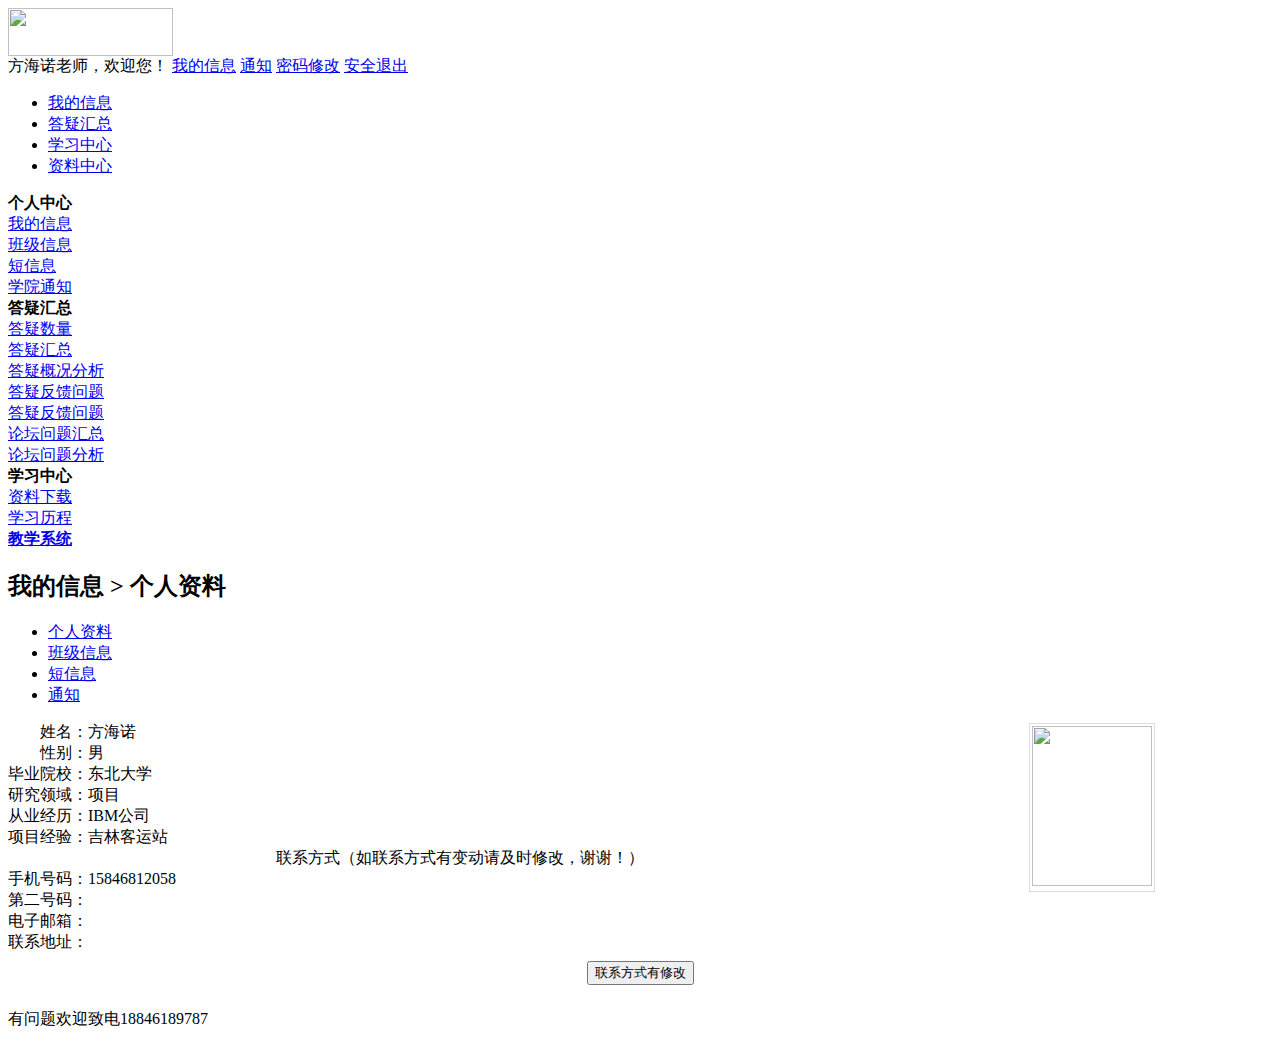
==== src/main/resources/templates/MyInfo/Index.html @ dba83425 "提交web端界面" ====
<!DOCTYPE html PUBLIC "-//W3C//DTD XHTML 1.0 Transitional//EN" "http://www.w3.org/TR/xhtml1/DTD/xhtml1-transitional.dtd">
<html xmlns="http://www.w3.org/1999/xhtml" xml:lang="en">
<head><meta http-equiv="Content-Type" content="text/html; charset=utf-8" /><title>
	学生信息管理平台
</title><link href="../Style/StudentStyle.css" rel="stylesheet" type="text/css" /><link href="../Script/jBox/Skins/Blue/jbox.css" rel="stylesheet" type="text/css" /><link href="../Style/ks.css" rel="stylesheet" type="text/css" />
    <script src="../Script/jBox/jquery-1.4.2.min.js" type="text/javascript"></script>
    <script src="../Script/jBox/jquery.jBox-2.3.min.js" type="text/javascript"></script>
    <script src="../Script/jBox/i18n/jquery.jBox-zh-CN.js" type="text/javascript"></script>
    <script src="../Script/Common.js" type="text/javascript"></script>
    <script src="../Script/Data.js" type="text/javascript"></script>
    <script type="text/javascript">
        $().ready(function () {
            setStudMsgHeadTabCheck();
            showUnreadSysMsgCount();
        });

        //我的信息头部选项卡
        function setStudMsgHeadTabCheck() {
            var currentUrl = window.location.href;
            currentUrl = currentUrl.toLowerCase();
            var asmhm = "";
            $("#ulStudMsgHeadTab li").each(function () {
                asmhm = $(this).find('a').attr("href").toLowerCase();
                if (currentUrl.indexOf(asmhm) > 0) {
                    $(this).find('a').attr("class", "tab1");
                    return;
                }
            });
        }

        //显示未读系统信息
        function showUnreadSysMsgCount() {
            var unreadSysMsgCount = "0";
            if (Number(unreadSysMsgCount) > 0) {
                $("#unreadSysMsgCount").html("(" + unreadSysMsgCount + ")");
            }
        }

        //退出
        function loginOut() {
            if (confirm("确定退出吗？")) {
                StudentLogin.loginOut(function (data) {
                    if (data == "true") {
                        window.location = "/Login.aspx";
                    }
                    else {
                        jBox.alert("退出失败！", "提示", new { buttons: { "确定": true} });
                    }
                });
            }
        }
        //更改报考类别
        function changeCateory(thisObj, id) {
            var oldCateoryId = $("#cateoryId").val();
            var cateoryId = "";
            if (id != null) {
                cateoryId = id;
            }
            else {
                cateoryId = thisObj.val();
            }
            var studentId = $("#studentId").val();
            if (cateoryId.length <= 0) {
                jBox.tip("报考类别不能为空！");
                if (id == null) {
                    thisObj.val(oldCateoryId);
                }
            }
            else {
                studentInfo.changeStudentCateory(cateoryId, function (data) {
                    var result = $.parseJSON(data);
                    if ((String(result.ok) == "true")) {
                        window.location.href = "/Index.aspx";
                    }
                    else {
                        jBox.tip(result.message);
                    }
                });
            }
        }
    </script>
    
    <script type="text/javascript">
        function submitMail() {
            var mtitle = "联系方式有修改";
            var html = "<div style='padding:10px;'><div style='width:65px; height:120px; float:left;'>修改的地方：</div><div style='width:250px; height:120px; float:left;'><textarea id='objeCont' name='objeCont' style='width:250px; height:105px;'></textarea></div></div>";

            var submit = function (v, h, f) {
                if (f.objeCont == '' || f.objeCont.length > 80) {
                    $.jBox.tip("请您输入有修改的地方，且不超过80个字！", 'error', { focusId: "objeCont" }); // 关闭设置 objeCont 为焦点
                    return false;
                }

                StudentCompain.insertCompain('', mtitle, 5, f.objeCont, function (data) {
                    var obj = $.parseJSON(data);
                    var resultObj = false;
                    if (obj.ok) {
                        $.jBox.tip("成功提交联系方式的修改邮件！");
                    }
                });
            };

            $.jBox(html, { title: "联系方式修改的邮件", submit: submit });
        }
    </script>
</head>
<body>

    <div class="banner">
        <div class="bgh">
            <div class="page">
                <div id="logo">
                    <a href="../Index.html">
                        <img src="../Images/Student/logo.gif" alt="" width="165" height="48" />
                    </a>
                </div>
                <div class="topxx">
                    
                    方海诺老师，欢迎您！ <a href="Index.html">我的信息</a> <a href="../User/StudentInfor/systemMsge.html">
                        通知</a> <a href="../User/Account/ChangePasswd.html">密码修改</a> <a onclick="loginOut()"
                            href="javascript:">安全退出</a>
                </div>
                <div class="blog_nav">
                    <ul>
                        <li><a href="../Index.html">我的信息</a></li>
                        <li><a href="../EducationCenter/Score.html">答疑汇总</a></li>
                        <li><a href="../MyAccount/wdcw.html">学习中心</a></li>
                        <li><a href="../OnlineTeaching/StudentMaterial.html">资料中心</a></li>
                    </ul>
                </div>
            </div>
        </div>
    </div>
    <div class="page">
        <div class="box mtop">
            <div class="leftbox">
                <div class="l_nav2">
                    <div class="ta1">
                        <strong>个人中心</strong>
                        <div class="leftbgbt">
                        </div>
                    </div>
                    <div class="cdlist">
                        <div>
                            <a href="Index.html">我的信息</a></div>
                        <div>
                            <a href="ClassInfo.html">班级信息 </a>
                        </div>
                        <div>
                            <a href="../User/StudentInfor/Letter.html">短信息</a></div>
                        <div>
                            <a href="../User/StudentInfor/systemMsge.html">学院通知</a></div>
                        
                    </div>
                    <div class="ta1">
                        <strong>答疑汇总</strong>
                        <div class="leftbgbt2">
                        </div>
                    </div>
                    <div class="cdlist">
                        <div>
                            <a href="EducationCenter/Application.html">答疑数量</a></div>
                        <div>
                            <a href="EducationCenter/Score.html">答疑汇总</a></div>
                        <div>
                            <a href="EducationCenter/Book.html">答疑概况分析</a></div>
							<div>
                            <a href="EducationCenter/Book.html">答疑反馈问题</a></div>
							<div>
                            <a href="EducationCenter/Book.html">答疑反馈问题</a></div>
							<div>
                            <a href="EducationCenter/Book.html">论坛问题汇总</a></div>
							<div>
                            <a href="EducationCenter/Book.html">论坛问题分析</a></div>
                    </div>
                    <div class="ta1">
                        <strong>学习中心</strong><div class="leftbgbt2">
                        </div>
                    </div>
                    <div class="cdlist">
                        <div>
                            <a href="OnlineTeaching/StudentMaterial.html">资料下载</a></div>
                        <div>
                            <a href="OnlineTeaching/StudentStudyRecordList.html">学习历程</a></div>
                    </div>
<div class="ta1">
                        <a href="http://www.csgb.net/login.aspx?userLoginName=2014&userName=邹智&professionId=F40C998A-D9AC-421F-99C9-C024C1DC53AD&flag=sm" target="_blank"><strong>教学系统</strong></a>
                        <div class="leftbgbt2">
                        </div>
                    </div>
                </div>
            </div>
            <div class="rightbox">
                
<h2 class="mbx">我的信息 &gt; 个人资料 &nbsp;&nbsp;&nbsp;</h2>       
<div class="morebt">
    

<ul id="ulStudMsgHeadTab">
    <li><a class="tab2" onclick="" href="Index.html">个人资料</a> </li>
    <li><a class="tab2" onclick="" href="ClassInfo.html">班级信息</a></li>
    <li><a class="tab2" onclick="" href="../User/StudentInfor/Letter.html">短信息</a></li>
    <li><a class="tab2" onclick="" href="../User/StudentInfor/systemMsge.html">通知<span style="color:#ff0000; padding-left:5px;" id="unreadSysMsgCount"></span></a></li>
</ul>

</div>
<div class="cztable">
    <table width="100%" cellpadding="0" cellspacing="0">
        <tr>
            <td align="right" width="80">姓名：</td>
            <td>方海诺&nbsp;</td>
         
            <td rowspan="9"><div align="center"><img id="pic_face"  height="160" width="120" src="../Images/Student/photo.jpg"/ style="padding:2px 2px 5px; border:1px #ddd solid;"></div>&nbsp;</td>
        </tr>
        <tr>
            <td align="right">性别：</td>
            <td>男&nbsp;</td>
        </tr>
        <tr>
            <td align="right">毕业院校：</td>
            <td>东北大学&nbsp;</td>
            
        </tr>
        <tr>
            <td align="right">研究领域：</td>
            <td>项目&nbsp;</td>
            
        <tr>
            <td align="right">从业经历：</td>
            <td>IBM公司&nbsp;</td>
            
        </tr>
        <tr>
            <td align="right">项目经验：</td>
            <td>吉林客运站&nbsp;</td>
            
        </tr>
        
        <tr>
            <td colspan="2" align="center">联系方式（如联系方式有变动请及时修改，谢谢！）</td>
            
        </tr>
        <tr>
            <td align="right">手机号码：</td>
            <td>15846812058</td>   
        </tr>
		 <tr>
		  <td align="right">第二号码：</td>
		  <td ></td>
         </tr>
		<tr>
		   <td align="right">电子邮箱：</td>
            <td colspan="4"></td>
		</tr>
        <tr>
            <td align="right">联系地址：</td>
            <td colspan="4"></td>
        </tr>
        <tr align="center">
            <td colspan="5" height="40">
                <div align="center">
                    
                    <input type="button" id="button2" value="联系方式有修改" onclick="submitMail()" class="input2" />
                </div>
            </td>
        </tr>
    </table>
</div>

            </div>
        </div>
        <div class="footer">
            <p>
               有问题欢迎致电18846189787</p>
        </div>
    </div>
</body>
</html>
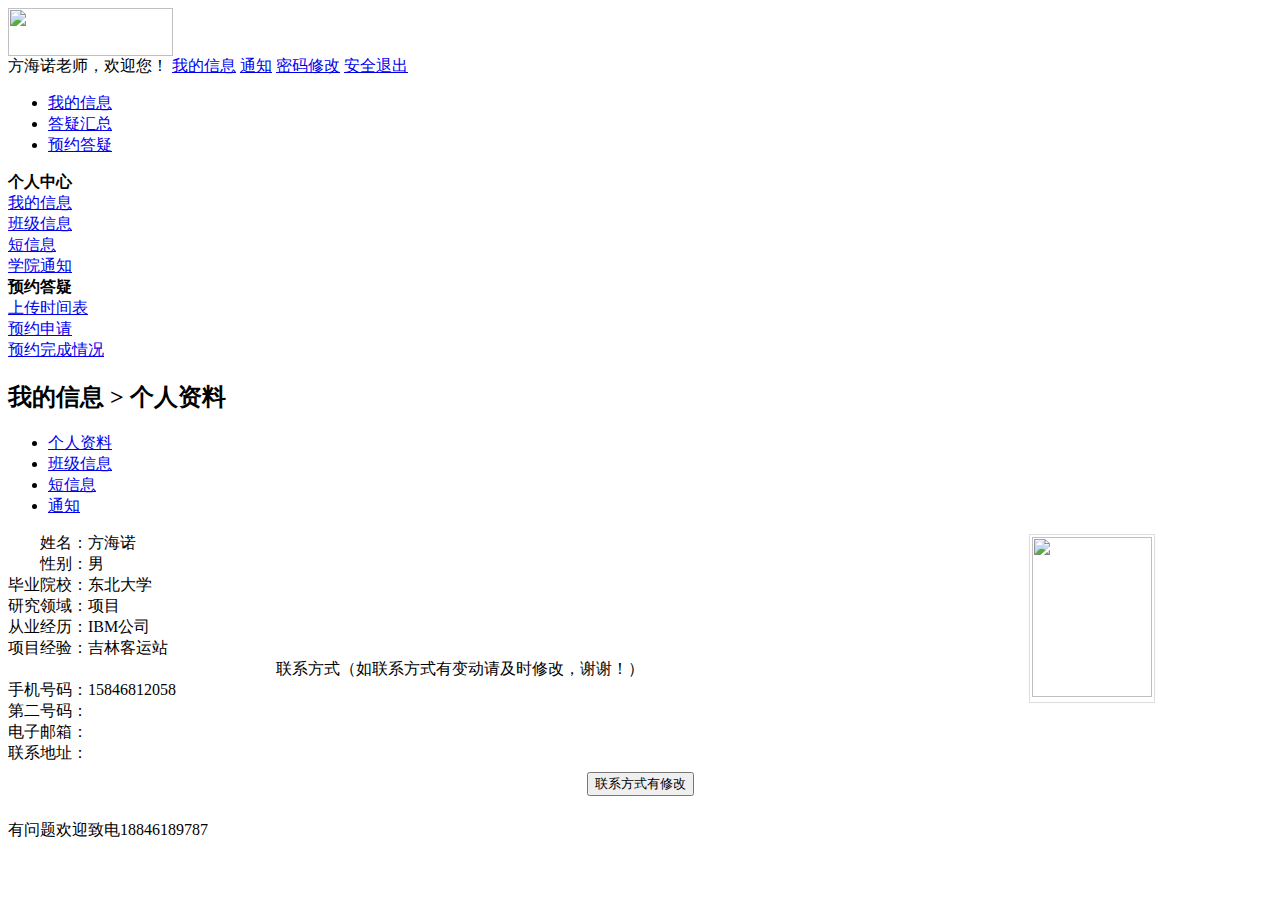
==== commit 5f63d18f: "修改项目页面及实现部分api" ====
--- a/src/main/resources/templates/MyInfo/Index.html
+++ b/src/main/resources/templates/MyInfo/Index.html
@@ -112,22 +112,21 @@
         <div class="bgh">
             <div class="page">
                 <div id="logo">
-                    <a href="../Index.html">
+                    <a href="../Index">
                         <img src="../Images/Student/logo.gif" alt="" width="165" height="48" />
                     </a>
                 </div>
                 <div class="topxx">
                     
-                    方海诺老师，欢迎您！ <a href="Index.html">我的信息</a> <a href="../User/StudentInfor/systemMsge.html">
-                        通知</a> <a href="../User/Account/ChangePasswd.html">密码修改</a> <a onclick="loginOut()"
+                    方海诺老师，欢迎您！ <a href="Index">我的信息</a> <a href="../User/StudentInfor/systemMsge">
+                        通知</a> <a href="../User/Account/ChangePasswd">密码修改</a> <a onclick="loginOut()"
                             href="javascript:">安全退出</a>
                 </div>
                 <div class="blog_nav">
                     <ul>
-                        <li><a href="../Index.html">我的信息</a></li>
-                        <li><a href="../EducationCenter/Score.html">答疑汇总</a></li>
-                        <li><a href="../MyAccount/wdcw.html">学习中心</a></li>
-                        <li><a href="../OnlineTeaching/StudentMaterial.html">资料中心</a></li>
+                        <li><a href="Index">我的信息</a></li>
+                        <li><a href="EducationCenter/Score">答疑汇总</a></li>
+                        <li><a href="MyAccount/wdcw">预约答疑</a></li>
                     </ul>
                 </div>
             </div>
@@ -144,52 +143,31 @@
                     </div>
                     <div class="cdlist">
                         <div>
-                            <a href="Index.html">我的信息</a></div>
-                        <div>
-                            <a href="ClassInfo.html">班级信息 </a>
+                            <a href="MyInfo/Index">我的信息</a></div>
+                        <div>
+                            <a href="MyInfo/ClassInfo">班级信息 </a>
                         </div>
                         <div>
-                            <a href="../User/StudentInfor/Letter.html">短信息</a></div>
-                        <div>
-                            <a href="../User/StudentInfor/systemMsge.html">学院通知</a></div>
-                        
-                    </div>
+                            <a href="User/StudentInfor/Letter">短信息</a></div>
+                        <div>
+                            <a href="User/StudentInfor/systemMsge">学院通知</a></div>
+
+                    </div>
+
                     <div class="ta1">
-                        <strong>答疑汇总</strong>
-                        <div class="leftbgbt2">
-                        </div>
+                        <strong>预约答疑</strong><div class="leftbgbt2">
+                    </div>
                     </div>
                     <div class="cdlist">
                         <div>
-                            <a href="EducationCenter/Application.html">答疑数量</a></div>
-                        <div>
-                            <a href="EducationCenter/Score.html">答疑汇总</a></div>
-                        <div>
-                            <a href="EducationCenter/Book.html">答疑概况分析</a></div>
-							<div>
-                            <a href="EducationCenter/Book.html">答疑反馈问题</a></div>
-							<div>
-                            <a href="EducationCenter/Book.html">答疑反馈问题</a></div>
-							<div>
-                            <a href="EducationCenter/Book.html">论坛问题汇总</a></div>
-							<div>
-                            <a href="EducationCenter/Book.html">论坛问题分析</a></div>
-                    </div>
-                    <div class="ta1">
-                        <strong>学习中心</strong><div class="leftbgbt2">
-                        </div>
-                    </div>
-                    <div class="cdlist">
-                        <div>
-                            <a href="OnlineTeaching/StudentMaterial.html">资料下载</a></div>
-                        <div>
-                            <a href="OnlineTeaching/StudentStudyRecordList.html">学习历程</a></div>
-                    </div>
-<div class="ta1">
-                        <a href="http://www.csgb.net/login.aspx?userLoginName=2014&userName=邹智&professionId=F40C998A-D9AC-421F-99C9-C024C1DC53AD&flag=sm" target="_blank"><strong>教学系统</strong></a>
-                        <div class="leftbgbt2">
-                        </div>
-                    </div>
+                            <a href="OnlineTeaching/StudentMaterial">上传时间表</a></div>
+                        <div>
+                            <a href="OnlineTeaching/StudentStudyRecordList">预约申请</a></div>
+                        <div>
+                            <a href="OnlineTeaching/OrderFinish">预约完成情况</a></div>
+                    </div>
+
+
                 </div>
             </div>
             <div class="rightbox">
@@ -199,10 +177,10 @@
     
 
 <ul id="ulStudMsgHeadTab">
-    <li><a class="tab2" onclick="" href="Index.html">个人资料</a> </li>
-    <li><a class="tab2" onclick="" href="ClassInfo.html">班级信息</a></li>
-    <li><a class="tab2" onclick="" href="../User/StudentInfor/Letter.html">短信息</a></li>
-    <li><a class="tab2" onclick="" href="../User/StudentInfor/systemMsge.html">通知<span style="color:#ff0000; padding-left:5px;" id="unreadSysMsgCount"></span></a></li>
+    <li><a class="tab2" onclick="" href="Index">个人资料</a> </li>
+    <li><a class="tab2" onclick="" href="ClassInfo">班级信息</a></li>
+    <li><a class="tab2" onclick="" href="../User/StudentInfor/Letter">短信息</a></li>
+    <li><a class="tab2" onclick="" href="../User/StudentInfor/systemMsge">通知<span style="color:#ff0000; padding-left:5px;" id="unreadSysMsgCount"></span></a></li>
 </ul>
 
 </div>
